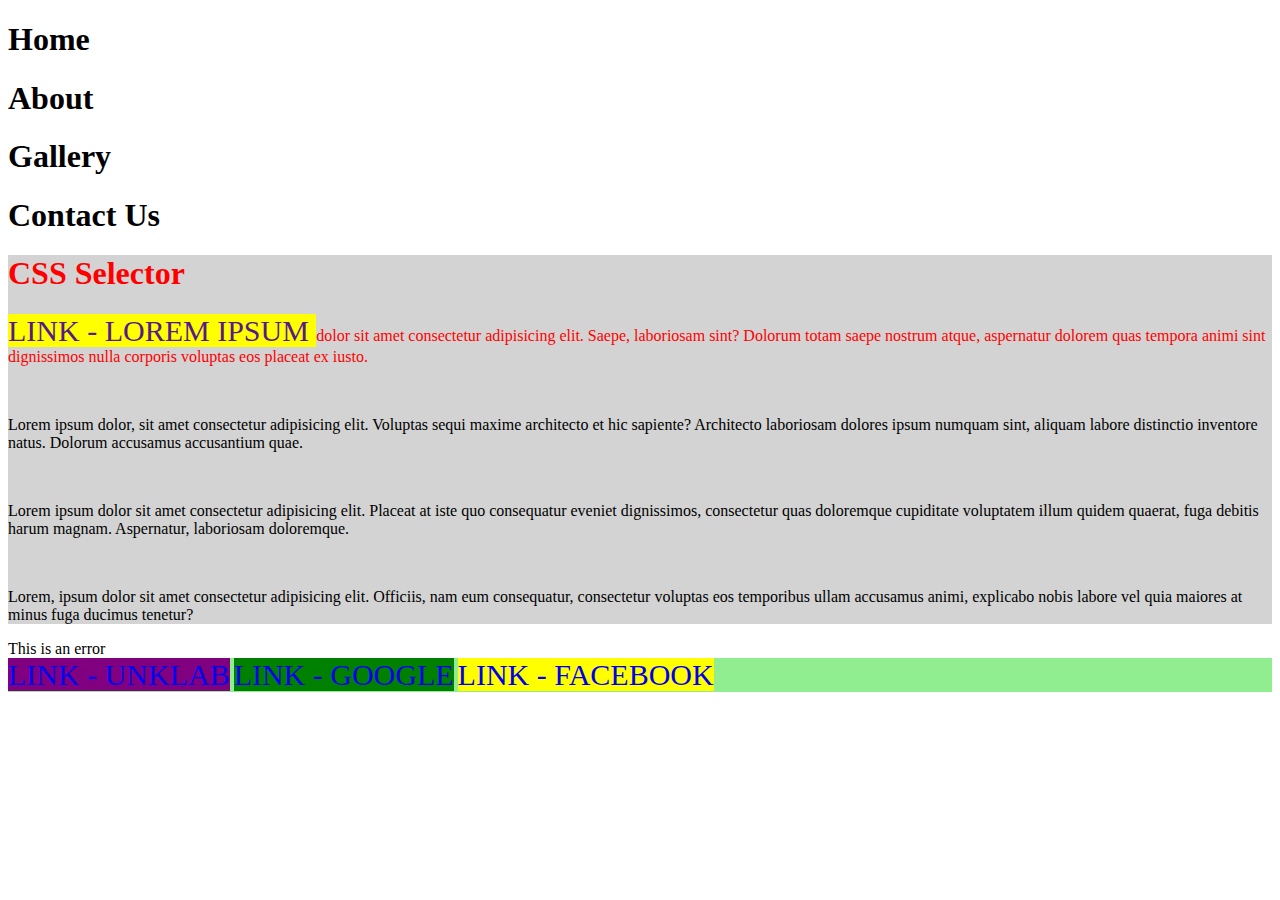
==== pertemuan13/index.html @ 06c9d8f3 "menambahkan pertemuan13" ====
<!DOCTYPE html>
<html lang="en">
    <head>
        <meta charset="UTF-8"/>
        <meta name="viewport" content="width=device-width, initial-scale=1.0"/>
        <title>CSS Selector</title>
        <link rel="stylesheet" href="styles.css"/> 
    </head>
    <body>
    <div>
        <h1>Home</h1>
        <h1>About</h1>
        <h1>Gallery</h1>
        <h1>Contact Us</h1>
    </div>
    <div id="top-container">
        <h1 class="error">CSS Selector</h1>
        <p class="error">
        <a href ="">Lorem ipsum </a> dolor sit amet consectetur adipisicing elit.
        Saepe, laboriosam sint? Dolorum totam saepe nostrum atque, 
        aspernatur dolorem quas tempora animi sint dignissimos nulla
        corporis voluptas eos placeat ex iusto.
        </p>
    </br>
        <p class="success feedback">
        Lorem ipsum dolor, sit amet consectetur adipisicing elit.
        Voluptas sequi maxime architecto et hic sapiente? Architecto 
        laboriosam dolores ipsum numquam sint, aliquam labore distinctio inventore natus.
        Dolorum accusamus accusantium quae.
        </p>
    </br>
        <p>
        Lorem ipsum dolor sit amet consectetur adipisicing elit.
        Placeat at iste quo consequatur eveniet dignissimos, consectetur quas
        doloremque cupiditate voluptatem illum quidem quaerat, fuga debitis harum magnam. 
        Aspernatur, laboriosam doloremque.
        </p>
    </br>
        <p>
        Lorem, ipsum dolor sit amet consectetur adipisicing elit. Officiis, 
        nam eum consequatur, consectetur voluptas eos temporibus ullam accusamus animi, 
        explicabo nobis labore vel quia maiores at minus fuga ducimus tenetur?
        </p>
    </div>
    
    <div class="error">
        This is an error
    </div>

    <div id="bottom-container">
        <a href="www.unklab.ac.id">Unklab</a>
        <a href="www.google.com">Google</a>
        <a href="www.facebook.com">Facebook</a>
    </div>

   </body>
    </html>
---- pertemuan13/styles.css ----
/* p{
    color: blue;
}
p.error {
    color: red;
}
p.success.feedback{
    color: green;
    border:5px solid yellow;
} */

/* .feedback{
    /* border-width: 5px;
    border-style: solid;
    border-color: yellow; */
    /* border:5px solid yellow; }*/

    #top-container{
      background-color: lightgrey;
  }
  #bottom-container{
      background-color: lightgreen;
  }
  
      div .error{
          color: red;
      }
      
      /* div.error{
          color: red;
      } */
  
      a[href]{
          font-size:30px;
          text-decoration: none;
          /* text-transform: capitalize; */
          text-transform: uppercase;
          background-color: yellow;
      }
  
      /* a[href="www.google.com"]{
          background-color: green;
      } */
  
      a[href*="google"]{
          background-color: green;
      }
  
      a[href$="ac.id"]{
          background-color: purple;
      }
  
      h1:hover{
          color: white;
          background-color: black;
      }
  
      p::selection{
          background-color: red;
          color: yellow;
      }
  
      a::before{
      content:"Link - ";
      }
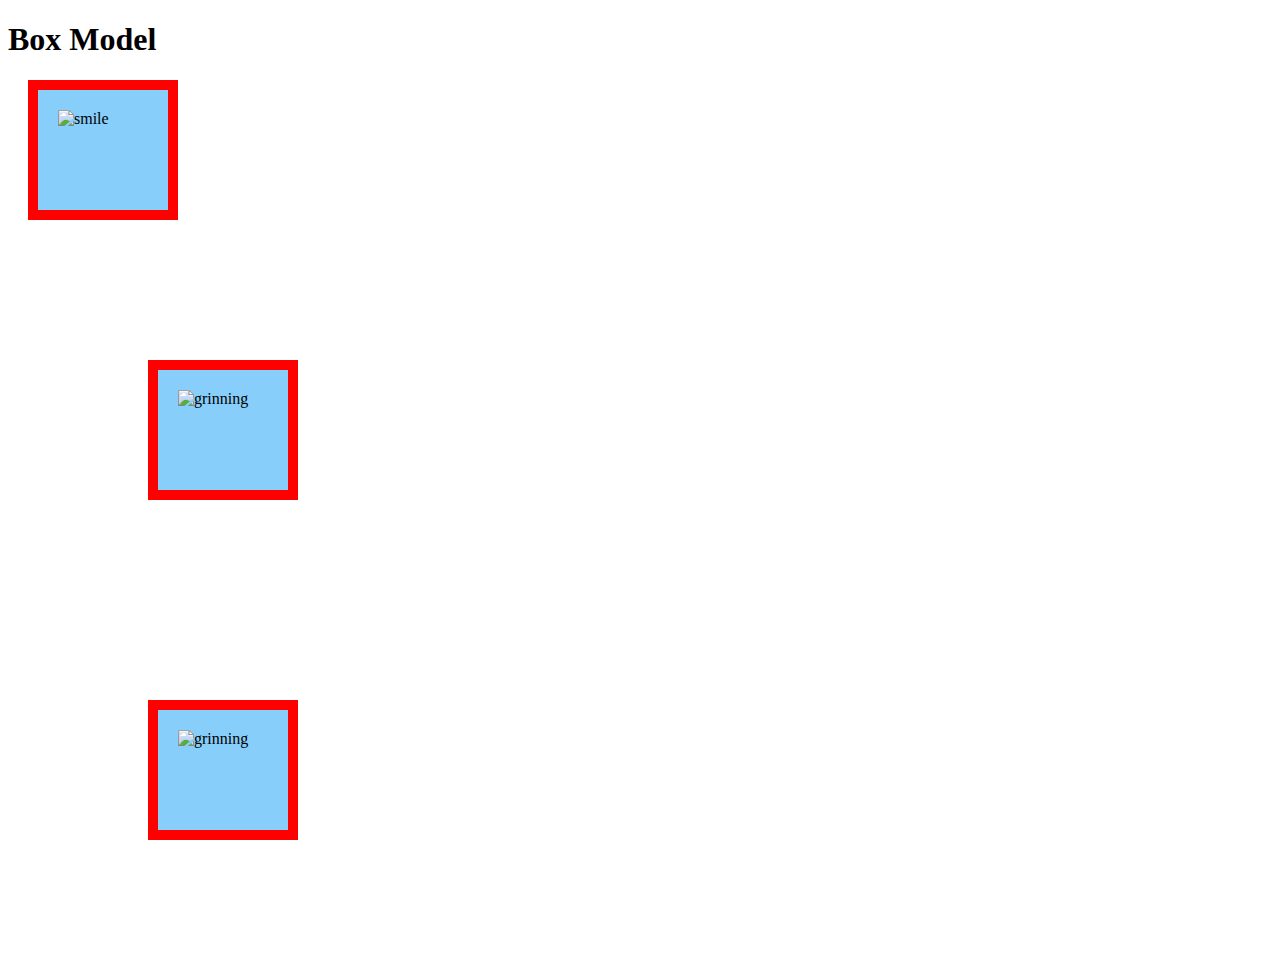
==== commit c9485c15: "menambahkan pertemuan14" ====
--- a/pertemuan13/index.html
+++ b/pertemuan13/index.html
@@ -3,55 +3,28 @@
     <head>
         <meta charset="UTF-8"/>
         <meta name="viewport" content="width=device-width, initial-scale=1.0"/>
-        <title>CSS Selector</title>
+        <title>Box Model</title>
         <link rel="stylesheet" href="styles.css"/> 
     </head>
     <body>
+
+    <h1>Box Model</h1>
+   
+    <img
+    src ="https://emojipedia-us.s3.dualstack.us-west-1.amazonaws.com/thumbs/160/apple/51/white-smiling-face_263a.png" 
+    alt="smile"/> 
+
     <div>
-        <h1>Home</h1>
-        <h1>About</h1>
-        <h1>Gallery</h1>
-        <h1>Contact Us</h1>
-    </div>
-    <div id="top-container">
-        <h1 class="error">CSS Selector</h1>
-        <p class="error">
-        <a href ="">Lorem ipsum </a> dolor sit amet consectetur adipisicing elit.
-        Saepe, laboriosam sint? Dolorum totam saepe nostrum atque, 
-        aspernatur dolorem quas tempora animi sint dignissimos nulla
-        corporis voluptas eos placeat ex iusto.
-        </p>
-    </br>
-        <p class="success feedback">
-        Lorem ipsum dolor, sit amet consectetur adipisicing elit.
-        Voluptas sequi maxime architecto et hic sapiente? Architecto 
-        laboriosam dolores ipsum numquam sint, aliquam labore distinctio inventore natus.
-        Dolorum accusamus accusantium quae.
-        </p>
-    </br>
-        <p>
-        Lorem ipsum dolor sit amet consectetur adipisicing elit.
-        Placeat at iste quo consequatur eveniet dignissimos, consectetur quas
-        doloremque cupiditate voluptatem illum quidem quaerat, fuga debitis harum magnam. 
-        Aspernatur, laboriosam doloremque.
-        </p>
-    </br>
-        <p>
-        Lorem, ipsum dolor sit amet consectetur adipisicing elit. Officiis, 
-        nam eum consequatur, consectetur voluptas eos temporibus ullam accusamus animi, 
-        explicabo nobis labore vel quia maiores at minus fuga ducimus tenetur?
-        </p>
-    </div>
-    
-    <div class="error">
-        This is an error
-    </div>
+    <img 
+    src ="https://emojipedia-us.s3.dualstack.us-west-1.amazonaws.com/thumbs/120/google/263/grinning-face_1f600.png" 
+    alt="grinning"/>
+   </div>
 
-    <div id="bottom-container">
-        <a href="www.unklab.ac.id">Unklab</a>
-        <a href="www.google.com">Google</a>
-        <a href="www.facebook.com">Facebook</a>
-    </div>
-
-   </body>
+    <div>
+    <img
+    src ="https://emojipedia-us.s3.dualstack.us-west-1.amazonaws.com/thumbs/120/samsung/265/grinning-face_1f600.png" 
+    alt="grinning"/>
+   </div>
+   
+    </body>
     </html>--- a/pertemuan13/styles.css
+++ b/pertemuan13/styles.css
@@ -1,65 +1,17 @@
-/* p{
-    color: blue;
+img {
+    display: block;
+    background-color: lightskyblue;
+    width: 90px;
+    height: 80px;
+    padding: 20px;
+    border:  10px solid red;
+    margin:20px;
 }
-p.error {
-    color: red;
-}
-p.success.feedback{
-    color: green;
-    border:5px solid yellow;
-} */
 
-/* .feedback{
-    /* border-width: 5px;
-    border-style: solid;
-    border-color: yellow; */
-    /* border:5px solid yellow; }*/
-
-    #top-container{
-      background-color: lightgrey;
-  }
-  #bottom-container{
-      background-color: lightgreen;
-  }
+div{
+    height:160px;
+    padding:60px;
+    border:30px;
+    margin:60px;
   
-      div .error{
-          color: red;
-      }
-      
-      /* div.error{
-          color: red;
-      } */
-  
-      a[href]{
-          font-size:30px;
-          text-decoration: none;
-          /* text-transform: capitalize; */
-          text-transform: uppercase;
-          background-color: yellow;
-      }
-  
-      /* a[href="www.google.com"]{
-          background-color: green;
-      } */
-  
-      a[href*="google"]{
-          background-color: green;
-      }
-  
-      a[href$="ac.id"]{
-          background-color: purple;
-      }
-  
-      h1:hover{
-          color: white;
-          background-color: black;
-      }
-  
-      p::selection{
-          background-color: red;
-          color: yellow;
-      }
-  
-      a::before{
-      content:"Link - ";
-      }+}